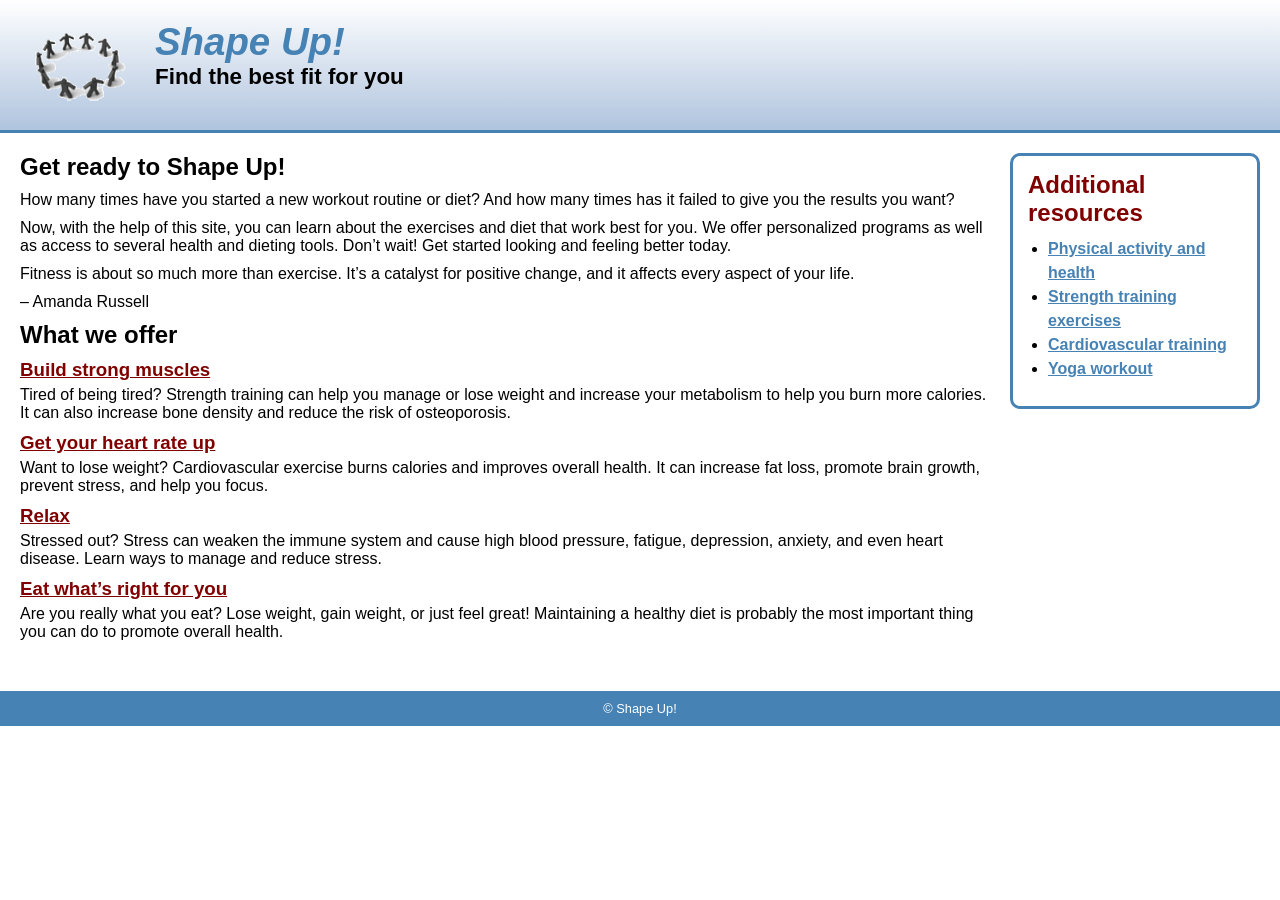
==== index.html @ e817e4ff "Add files via upload" ====
<!DOCTYPE html>
<html lang="en">
<head>
	<meta charset="UTF-8">
	<meta name="viewport" content="width=device-width, initial-scale=1.0">
	
	<link rel="stylesheet" href="styles/main.css">

	<title></title>
</head>

<body>
 <header>
    <img src="images/shape_up_logo.png" alt="Shape Up logo">
    <h1>Shape Up!</h1>
    <h2>Find the best fit for you</h2>
  </header>

  <main>
    <section>
      <h2>Get ready to Shape Up!</h2>

      <p>How many times have you started a new workout routine or diet? And how many times has it failed to give you the results you want?</p>

      <p>Now, with the help of this site, you can learn about the exercises and diet that work best for you. We offer personalized programs as well as access to several health and dieting tools. Don’t wait! Get started looking and feeling better today.</p>

      <blockquote>
        <p>Fitness is about so much more than exercise. It’s a catalyst for positive change, and it affects every aspect of your life.</p>
        <p>– Amanda Russell</p>
      </blockquote>

      <h2>What we offer</h2>

      <h3><a href="strength/strength.html">Build strong muscles</a></h3>
      <p>Tired of being tired? Strength training can help you manage or lose weight and increase your metabolism to help you burn more calories. It can also increase bone density and reduce the risk of osteoporosis.</p>

      <h3><a href="cardio/cardio.html">Get your heart rate up</a></h3>
      <p>Want to lose weight? Cardiovascular exercise burns calories and improves overall health. It can increase fat loss, promote brain growth, prevent stress, and help you focus.</p>

      <h3><a href="stress/stress.html">Relax</a></h3>
      <p>Stressed out? Stress can weaken the immune system and cause high blood pressure, fatigue, depression, anxiety, and even heart disease. Learn ways to manage and reduce stress.</p>

      <h3><a href="diet/diet.html">Eat what’s right for you</a></h3>
      <p>Are you really what you eat? Lose weight, gain weight, or just feel great! Maintaining a healthy diet is probably the most important thing you can do to promote overall health.</p>
    </section>

    <aside>
      <h2>Additional resources</h2>
      <ul>
        <li><a href="https://www.cdc.gov/physicalactivity/index.html">Physical activity and health</a></li>
        <li><a href="https://www.cdc.gov/physicalactivity/basics/strength-training/index.htm">Strength training exercises</a></li>
        <li><a href="https://www.heart.org/en/healthy-living/fitness">Cardiovascular training</a></li>
        <li><a href="https://www.health.harvard.edu/staying-healthy/yoga-benefits-beyond-the-mat">Yoga workout</a></li>
      </ul>
    </aside>
  </main>

  <footer>
    <p>&copy; Shape Up!</p>
  </footer>	
</body>
</html>
---- styles/main.css ----
* {
  margin: 0;
  padding: 0;
  box-sizing: border-box;
}

body {
  width: 100%;
  margin: 0;
  border: none;
  background-color: white;
  font-family: Arial, Helvetica, sans-serif;
  font-size: 100%;
}

a {
  font-weight: bold;
  text-decoration: underline;
}

header {
  padding: 20px;
  border-bottom: 3px solid steelblue;
  background: linear-gradient(white, lightsteelblue);
  overflow: auto;
}

header img {
  float: left;
  width: 100%;
  max-width: 120px;
  min-width: 100px;
  height: auto;
  margin-right: 15px;
}

header h1 {
  font-size: 2.4em;
  color: steelblue;
  font-style: italic;
}

header h2 {
  font-size: 1.4em;
}

main {
  display: flex;
  align-items: flex-start;
  padding: 20px;
}

section {
  flex: 1 1 0;
  min-width: 0;
}

section h2 {
  margin-bottom: 10px;
}

section h3 {
  margin-top: 10px;
  margin-bottom: 5px;
}

section p {
  margin-bottom: 10px;
}

section a:link,
section a:visited {
  color: maroon;
  text-decoration-color: maroon;
}

section a:hover,
section a:focus {
  color: steelblue;
  text-decoration-color: steelblue;
}

aside {
  flex: 0 0 250px;
  border: 3px solid steelblue;
  border-radius: 10px;
  padding: 15px;
  margin-left: 20px;
  background-color: white;
}

aside h2,
aside h3,
aside h4 {
  color: maroon;
  margin-bottom: 10px;
}

aside ul {
  line-height: 1.5;
  padding-left: 20px;
  margin-bottom: 10px;
}

aside a:link,
aside a:visited {
  color: steelblue;
  text-decoration-color: steelblue;
}

aside a:hover,
aside a:focus {
  color: maroon;
  text-decoration-color: maroon;
}

footer {
  clear: both;
  background-color: steelblue;
  color: white;
  font-size: 0.8em;
  text-align: center;
  padding: 10px 20px;
  margin-top: 20px;
}
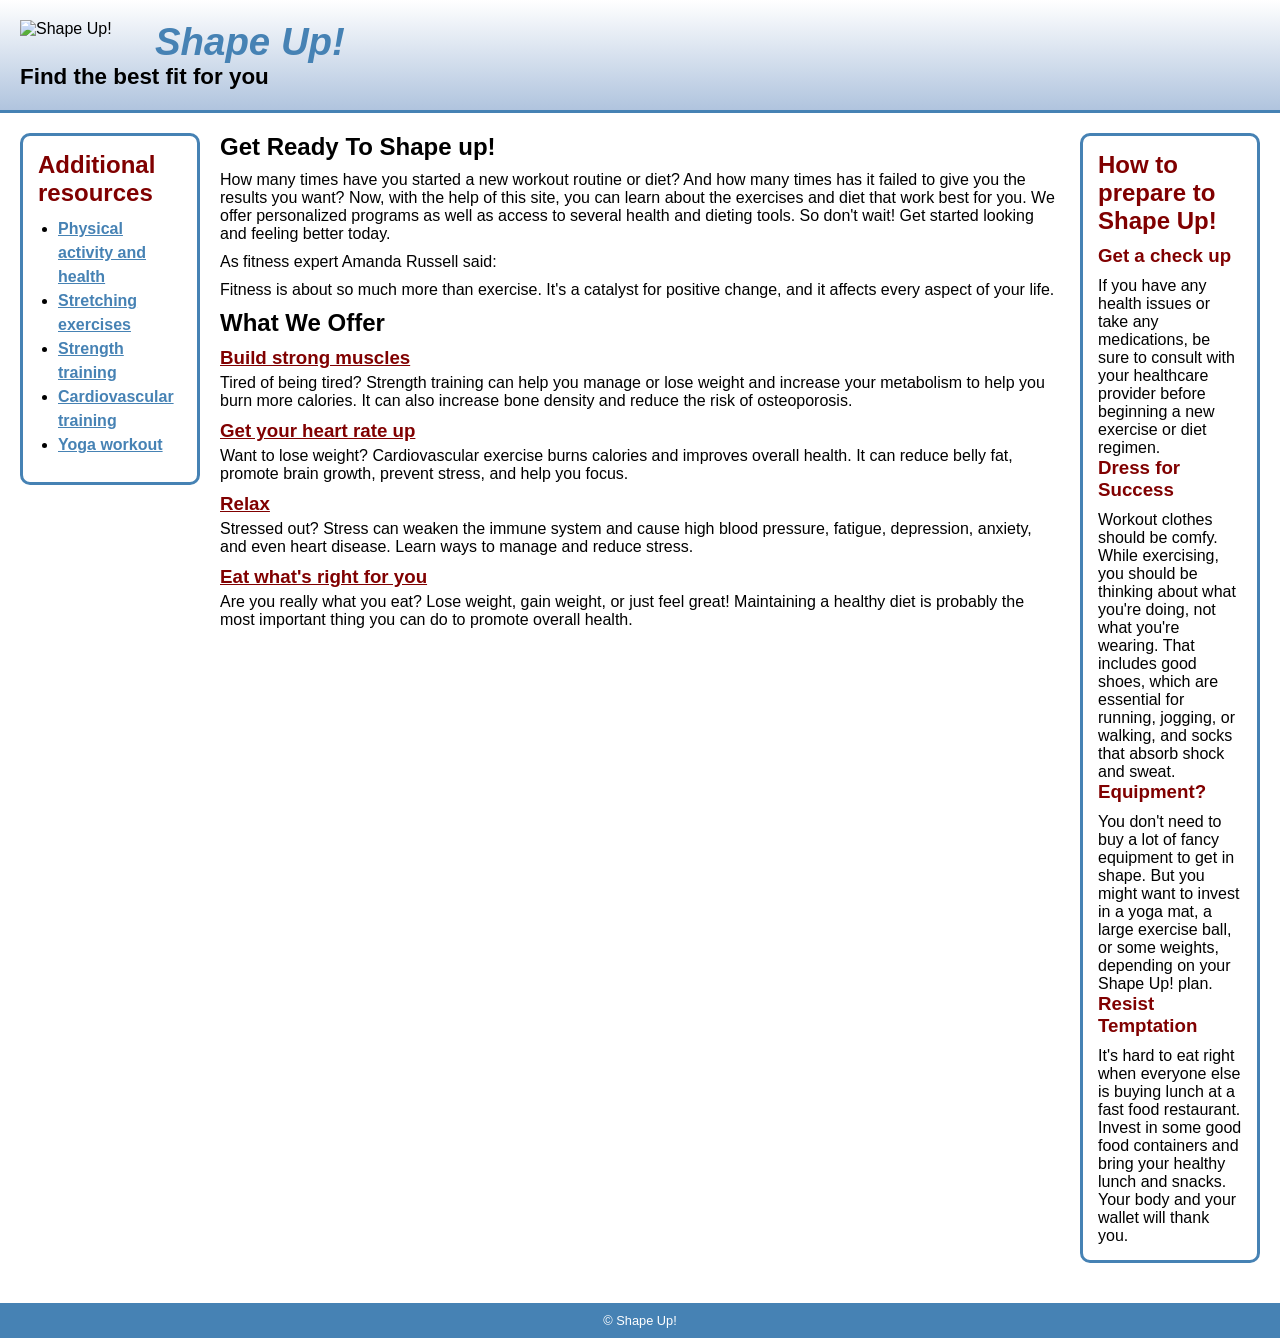
==== commit 0b120ebd: "Rename index_3_column.html to index.html" ====
--- a/index.html
+++ b/index.html
@@ -1,62 +1,94 @@
 <!DOCTYPE html>
 <html lang="en">
 <head>
-	<meta charset="UTF-8">
-	<meta name="viewport" content="width=device-width, initial-scale=1.0">
-	
-	<link rel="stylesheet" href="styles/main.css">
-
-	<title></title>
+  <meta charset="UTF-8">
+  <title>Shape Up!</title>
+  <link rel="stylesheet" href="styles/main_3_column.css">
 </head>
-
 <body>
- <header>
-    <img src="images/shape_up_logo.png" alt="Shape Up logo">
+  <header>
+    <img src="images/shapeup_logo.png" alt="Shape Up!">
     <h1>Shape Up!</h1>
     <h2>Find the best fit for you</h2>
   </header>
 
   <main>
+    <aside>
+      <h2>Additional resources</h2>
+      <ul>
+        <li><a href="#">Physical activity and health</a></li>
+        <li><a href="#">Stretching exercises</a></li>
+        <li><a href="#">Strength training</a></li>
+        <li><a href="#">Cardiovascular training</a></li>
+        <li><a href="#">Yoga workout</a></li>
+      </ul>
+    </aside>
+
     <section>
-      <h2>Get ready to Shape Up!</h2>
+      <h2>Get Ready To Shape up!</h2>
 
-      <p>How many times have you started a new workout routine or diet? And how many times has it failed to give you the results you want?</p>
+      <p>
+        How many times have you started a new workout routine or diet? And how many times has it failed to give you the results you want? Now, with the help of this site, you can learn about the exercises and diet that work best for you. We offer personalized programs as well as access to several health and dieting tools. So don't wait! Get started looking and feeling better today.
+      </p>
 
-      <p>Now, with the help of this site, you can learn about the exercises and diet that work best for you. We offer personalized programs as well as access to several health and dieting tools. Don’t wait! Get started looking and feeling better today.</p>
+      <p>
+        As fitness expert Amanda Russell said:
+      </p>
 
-      <blockquote>
-        <p>Fitness is about so much more than exercise. It’s a catalyst for positive change, and it affects every aspect of your life.</p>
-        <p>– Amanda Russell</p>
-      </blockquote>
+      <p>
+        Fitness is about so much more than exercise. It's a catalyst for positive change, and it affects every aspect of your life.
+      </p>
 
-      <h2>What we offer</h2>
+      <h2>What We Offer</h2>
 
-      <h3><a href="strength/strength.html">Build strong muscles</a></h3>
-      <p>Tired of being tired? Strength training can help you manage or lose weight and increase your metabolism to help you burn more calories. It can also increase bone density and reduce the risk of osteoporosis.</p>
+      <h3><a href="strength/index.html">Build strong muscles</a></h3>
+      <p>
+        Tired of being tired? Strength training can help you manage or lose weight and increase your metabolism to help you burn more calories. It can also increase bone density and reduce the risk of osteoporosis.
+      </p>
 
-      <h3><a href="cardio/cardio.html">Get your heart rate up</a></h3>
-      <p>Want to lose weight? Cardiovascular exercise burns calories and improves overall health. It can increase fat loss, promote brain growth, prevent stress, and help you focus.</p>
+      <h3><a href="cardio/index.html">Get your heart rate up</a></h3>
+      <p>
+        Want to lose weight? Cardiovascular exercise burns calories and improves overall health. It can reduce belly fat, promote brain growth, prevent stress, and help you focus.
+      </p>
 
-      <h3><a href="stress/stress.html">Relax</a></h3>
-      <p>Stressed out? Stress can weaken the immune system and cause high blood pressure, fatigue, depression, anxiety, and even heart disease. Learn ways to manage and reduce stress.</p>
+      <h3><a href="stress/index.html">Relax</a></h3>
+      <p>
+        Stressed out? Stress can weaken the immune system and cause high blood pressure, fatigue, depression, anxiety, and even heart disease. Learn ways to manage and reduce stress.
+      </p>
 
-      <h3><a href="diet/diet.html">Eat what’s right for you</a></h3>
-      <p>Are you really what you eat? Lose weight, gain weight, or just feel great! Maintaining a healthy diet is probably the most important thing you can do to promote overall health.</p>
+      <h3><a href="#">Eat what's right for you</a></h3>
+      <p>
+        Are you really what you eat? Lose weight, gain weight, or just feel great! Maintaining a healthy diet is probably the most important thing you can do to promote overall health.
+      </p>
     </section>
 
     <aside>
-      <h2>Additional resources</h2>
-      <ul>
-        <li><a href="https://www.cdc.gov/physicalactivity/index.html">Physical activity and health</a></li>
-        <li><a href="https://www.cdc.gov/physicalactivity/basics/strength-training/index.htm">Strength training exercises</a></li>
-        <li><a href="https://www.heart.org/en/healthy-living/fitness">Cardiovascular training</a></li>
-        <li><a href="https://www.health.harvard.edu/staying-healthy/yoga-benefits-beyond-the-mat">Yoga workout</a></li>
-      </ul>
+      <h2>How to prepare to Shape Up!</h2>
+
+      <h3>Get a check up</h3>
+      <p>
+        If you have any health issues or take any medications, be sure to consult with your healthcare provider before beginning a new exercise or diet regimen.
+      </p>
+
+      <h3>Dress for Success</h3>
+      <p>
+        Workout clothes should be comfy. While exercising, you should be thinking about what you're doing, not what you're wearing. That includes good shoes, which are essential for running, jogging, or walking, and socks that absorb shock and sweat.
+      </p>
+
+      <h3>Equipment?</h3>
+      <p>
+        You don't need to buy a lot of fancy equipment to get in shape. But you might want to invest in a yoga mat, a large exercise ball, or some weights, depending on your Shape Up! plan.
+      </p>
+
+      <h3>Resist Temptation</h3>
+      <p>
+        It's hard to eat right when everyone else is buying lunch at a fast food restaurant. Invest in some good food containers and bring your healthy lunch and snacks. Your body and your wallet will thank you.
+      </p>
     </aside>
   </main>
 
   <footer>
     <p>&copy; Shape Up!</p>
-  </footer>	
+  </footer>
 </body>
-</html>+</html>
--- a/styles/main_3_column.css
+++ b/styles/main_3_column.css
@@ -0,0 +1,126 @@
+* {
+  margin: 0;
+  padding: 0;
+  box-sizing: border-box;
+}
+
+body {
+  width: 100%;
+  margin: 0;
+  border: none;
+  background-color: white;
+  font-family: Arial, Helvetica, sans-serif;
+  font-size: 100%;
+}
+
+a {
+  font-weight: bold;
+  text-decoration: underline;
+}
+
+header {
+  padding: 20px;
+  border-bottom: 3px solid steelblue;
+  background: linear-gradient(white, lightsteelblue);
+  overflow: auto;
+}
+
+header img {
+  float: left;
+  width: 100%;
+  max-width: 120px;
+  min-width: 100px;
+  height: auto;
+  margin-right: 15px;
+}
+
+header h1 {
+  font-size: 2.4em;
+  color: steelblue;
+  font-style: italic;
+}
+
+header h2 {
+  font-size: 1.4em;
+}
+
+main {
+  display: flex;
+  align-items: flex-start;
+  padding: 20px;
+  gap: 20px;
+}
+
+main > aside {
+  flex: 0 0 180px;
+  margin: 0;
+  border: 3px solid steelblue;
+  border-radius: 10px;
+  padding: 15px;
+  background-color: white;
+}
+
+main > section {
+  flex: 1 1 auto;
+  min-width: 0;
+}
+
+section h2 {
+  margin-bottom: 10px;
+}
+
+section h3 {
+  margin-top: 10px;
+  margin-bottom: 5px;
+}
+
+section p {
+  margin-bottom: 10px;
+}
+
+section a:link,
+section a:visited {
+  color: maroon;
+  text-decoration-color: maroon;
+}
+
+section a:hover,
+section a:focus {
+  color: steelblue;
+  text-decoration-color: steelblue;
+}
+
+aside h2,
+aside h3,
+aside h4 {
+  color: maroon;
+  margin-bottom: 10px;
+}
+
+aside ul {
+  line-height: 1.5;
+  padding-left: 20px;
+  margin-bottom: 10px;
+}
+
+aside a:link,
+aside a:visited {
+  color: steelblue;
+  text-decoration-color: steelblue;
+}
+
+aside a:hover,
+aside a:focus {
+  color: maroon;
+  text-decoration-color: maroon;
+}
+
+footer {
+  background-color: steelblue;
+  color: white;
+  font-size: 0.8em;
+  text-align: center;
+  padding: 10px 20px;
+  margin-top: 20px;
+  clear: both;
+}
